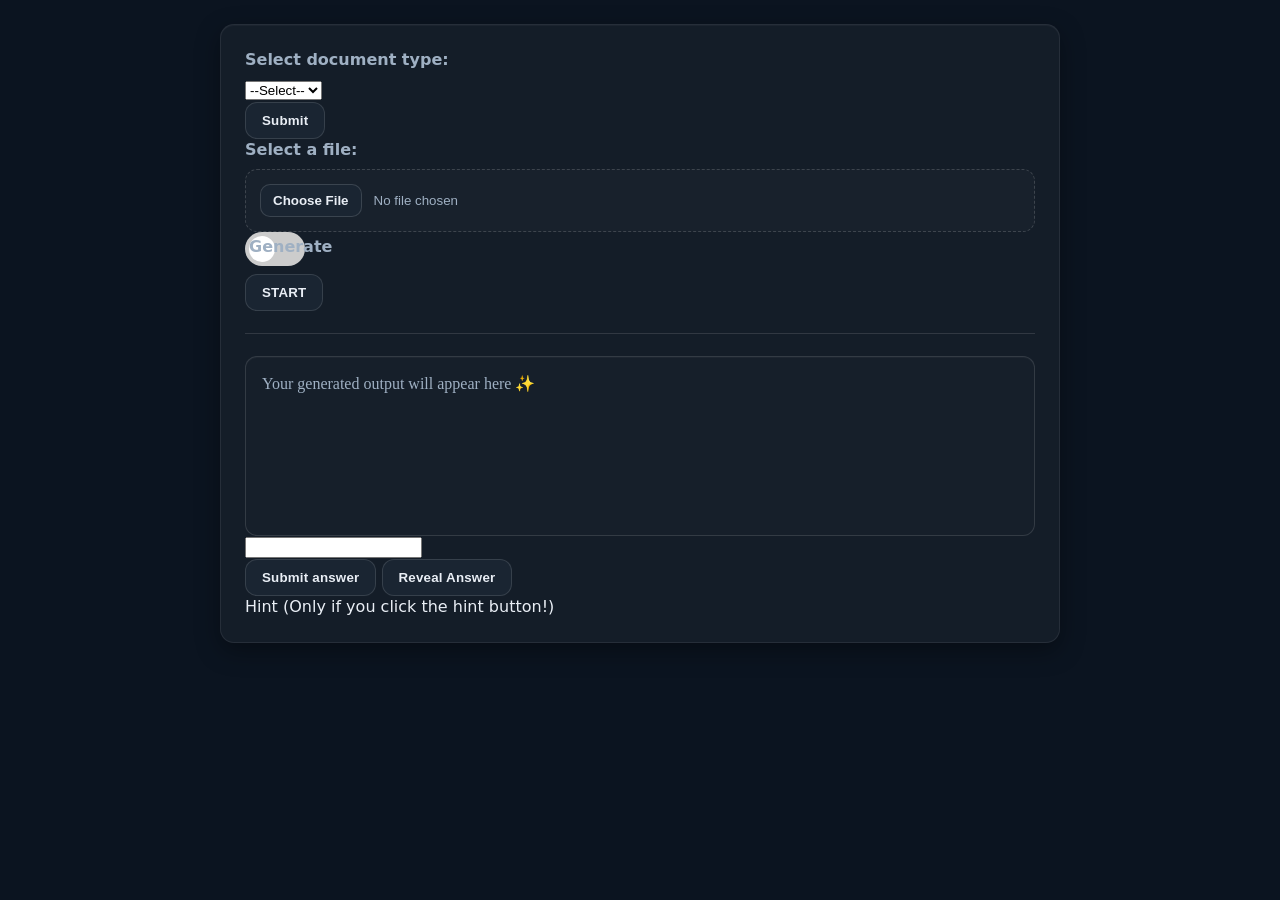
==== index.html @ 20f2ca58 "Add files via upload" ====
<!DOCTYPE html>
    <head>
        <title></title>
        <link href="style.css" rel="stylesheet" type="text/css" />
    </head>

    <body>
        <div class="content">
            <div>
                <label>Select document type:</label>
                <select name="type-select" id="type-select">Select
                    <option value="none">--Select--</option>
                    <option value="PDF">PDF</option>
                    <option value="DOCX">DOCX</option>
                    <option value="PNG">PNG</option>
                    <option value="JPEG">JPEG</option>
                    <option value="MP3">MP3</option>
                </select>
            </div>

            <div class="submit-pnl">
                <button id="type" onclick="docswitch()">Submit</button>
            </div>

            <div>
                <label for="file">Select a file:</label>
                <input type="file" id="file" name="file"> 
            </div>

            <label class="switch">
                <input type="checkbox">
                <span class="slider"></span>
            </label>

            <div>
                <button onclick="start()">START</button>
            </div>

            <hr>

            <div class="output"></div>

            <div class="answerquiz">
                <input class="ansIn" type="text">
                <div>
                    <button class="ansBtn" onclick="answer()">Submit answer</button>
                    <button class="revealAns" onclick="revealAnswer()">Reveal Answer</button>
                    <div class="ansPnl">Hint (Only if you click the hint button!)</div>
                </div>
            </div>
        </div>

        <script src="script.js"></script>
    </body>
</html>
---- style.css ----
* { box-sizing: border-box; }
:root {
  --bg: #0b0f14;
  --surface: #0f1720;
  --elev: #131c26;
  --text: #e9eef5;
  --muted: #9fb0c3;
  --brand: #6ea8fe;
  --brand-strong: #4d91ff;
  --accent: #22d3ee;
  --danger: #ef476f;
  --radius: 14px;
  --gap: 14px;
  --shadow: 0 8px 24px rgba(0,0,0,.35), inset 0 1px 0 rgba(255,255,255,.03);
}

html, body {
  height: 100%;
}

body {
  margin: 0;
  padding: 24px;
  background: #0b1420;
  color: var(--text);
  font: 16px/1.4 system-ui, -apple-system, Segoe UI, Roboto, Ubuntu, Cantarell, Noto Sans, sans-serif;
}

.content {
  max-width: 840px;
  margin: 0 auto;
  padding: 24px;
  background:  rgba(255,255,255,.04);
  border: 1px solid rgba(255,255,255,.08);
  border-radius: var(--radius);
  box-shadow: var(--shadow);
}

h1 {
  text-align: center;
}

p {
  font-size: 12px;
  color: var(--muted);
  text-align: center;
}

.title {
  padding-bottom: 10px;
}

label {
  display: block;
  font-weight: 600;
  color: var(--muted);
  margin-bottom: 8px;
}

hr {
  border: none;
  height: 1px;
  margin: 22px 0;
  background: rgba(255,255,255,.12);
}

.buttons {
  display: grid;
  grid-template-columns: 1fr auto;
  align-items: end;
  gap: var(--gap);
  margin-bottom: 18px;
}

.generate {
    width: 150px;
}

.file-select {
    padding-bottom: 10px;
}

button, .doc-btn {
  --btn-pad-x: 16px;
  --btn-pad-y: 10px;
  appearance: none;
  border: 1px solid rgba(255,255,255,.12);
  background: #1a2532;
  color: var(--text);
  padding: var(--btn-pad-y) var(--btn-pad-x);
  border-radius: 12px;
  font-weight: 650;
  letter-spacing: .2px;
  cursor: pointer;
  transition: transform .08s ease, box-shadow .2s ease, background .2s ease, border-color .2s ease;
  box-shadow: 0 0 0 0 rgba(77,145,255,0);
}

button:hover, .doc-btn:hover {
  background: #203041, #1a2836;
  border-color: rgba(255,255,255,.18);
}

button:active, .doc-btn:active {
  transform: translateY(1px);
}

button[onclick="generate()"] {
  background: var(--brand);
  border-color: rgba(255,255,255,.2);
  color: #051120;
  text-shadow: 0 1px 0 rgba(255,255,255,.3);
}

button[onclick="generate()"]:hover {
  filter: brightness(1.05);
}

button[onclick="generate()"]:focus-visible {
  outline: 3px solid var(--accent);
  outline-offset: 2px;
}

.doc-btn.is-active {
  background: #1f3146;
  border-color: var(--brand);
  box-shadow: 0 0 0 3px rgba(110,168,254,.22);
}

input[type="file"] {
  width: 100%;
  display: block;
  border: 1px dashed rgba(255,255,255,.16);
  background: rgba(255,255,255,.02);
  color: var(--muted);
  padding: 14px;
  border-radius: 12px;
}

input[type="file"]::file-selector-button {
  margin-right: 12px;
  border: 1px solid rgba(255,255,255,.14);
  background: #1a2532;
  padding: 8px 12px;
  border-radius: 10px;
  color: var(--text);
  font-weight: 600;
  cursor: pointer;
  transition: filter .2s ease, transform .08s ease;
}

input[type="file"]::file-selector-button:hover { filter: brightness(1.05); }
input[type="file"]::file-selector-button:active { transform: translateY(1px); }

button:focus-visible, .doc-btn:focus-visible, input[type="file"]:focus-visible {
  outline: 3px solid var(--accent);
  outline-offset: 2px;
}

.output {
  min-height: 180px;
  border: 1px solid rgba(255,255,255,.12);
  background: rgba(255,255,255,.01);
  border-radius: 12px;
  padding: 16px;
  box-shadow: inset 0 1px 0 rgba(255,255,255,.03);
  font-family: consolas;
}

.output:empty::before {
  content: "Your generated output will appear here ✨";
  color: var(--muted);
}

.hidden { display: none !important; }

@media (max-width: 560px) {
  body { padding: 16px; }
  .content { padding: 18px; }
  .doctype { grid-template-columns: 1fr; }
  button, .doc-btn { width: 100%; }
}

.switch {
  position: relative;
  display: inline-block;
  width: 60px;
  height: 34px;
}

.switch input {
  opacity: 0;
  width: 0;
  height: 0;
}

.slider {
  position: absolute;
  cursor: pointer;
  top: 0;
  left: 0;
  right: 0;
  bottom: 0;
  background-color: #ccc;
  -webkit-transition: .4s;
  transition: .4s;
  border-radius: 34px;
}

.slider:before {
  position: absolute;
  content: "Generate";
  height: 26px;
  width: 26px;
  left: 4px;
  bottom: 4px;
  background-color: white;
  -webkit-transition: .4s;
  transition: .4s;
  border-radius: 50%;
}

input:checked + .slider {
  background-color: #2196F3;
}

input:checked + .slider::after {
  content: "Quiz Mode";
}

input:checked + .slider:before {
  -webkit-transform: translateX(26px);
  -ms-transform: translateX(26px);
  transform: translateX(26px);
}
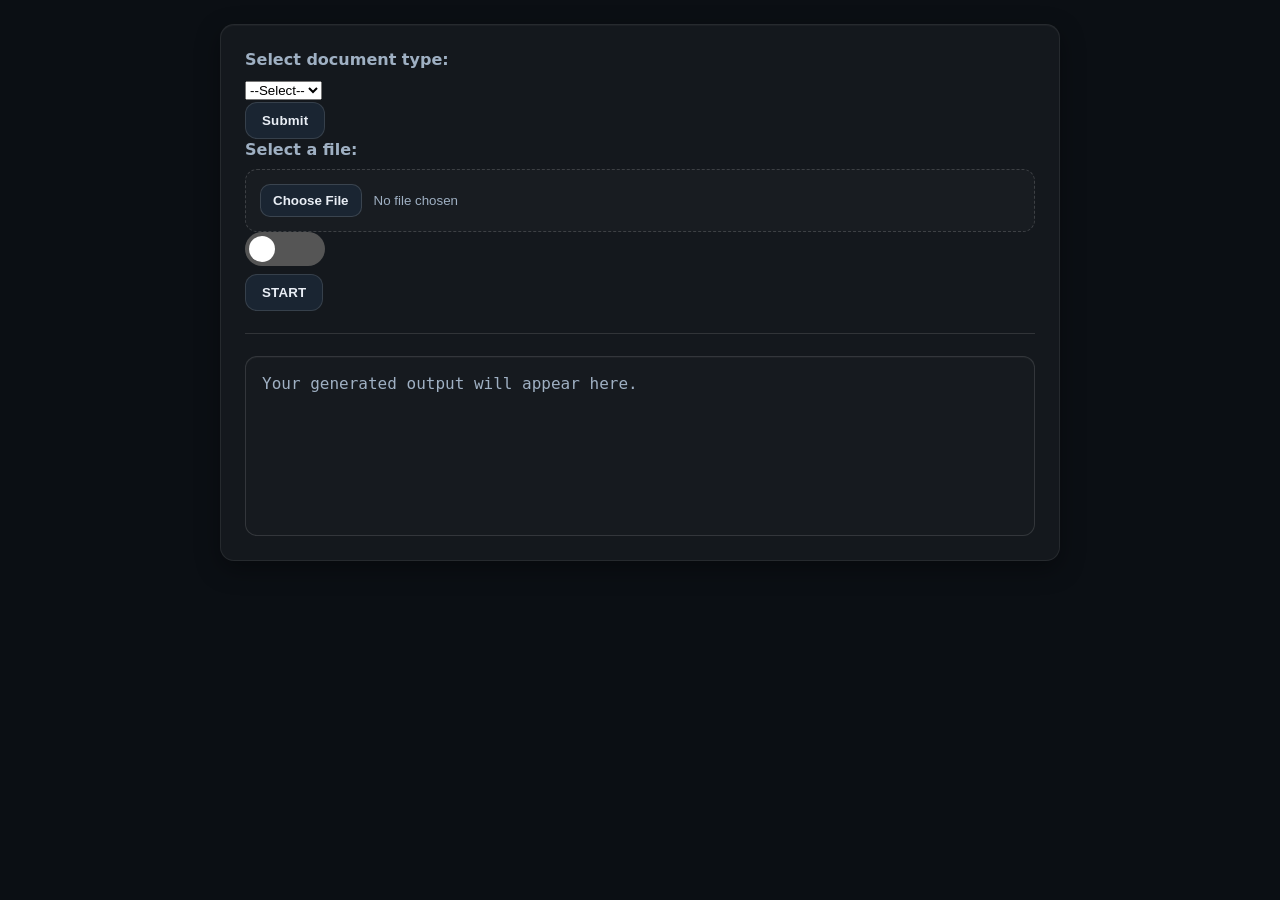
==== commit f12fc1ec: "quiz mode edit changed quiz mode to be 10 mc questions" ====
--- a/index.html
+++ b/index.html
@@ -27,8 +27,8 @@
                 <input type="file" id="file" name="file"> 
             </div>
 
-            <label class="switch">
-                <input type="checkbox">
+            <label class="switch" aria-checked="false">
+                <input type="checkbox" class = "toggle">
                 <span class="slider"></span>
             </label>
 
@@ -39,15 +39,6 @@
             <hr>
 
             <div class="output"></div>
-
-            <div class="answerquiz">
-                <input class="ansIn" type="text">
-                <div>
-                    <button class="ansBtn" onclick="answer()">Submit answer</button>
-                    <button class="revealAns" onclick="revealAnswer()">Reveal Answer</button>
-                    <div class="ansPnl">Hint (Only if you click the hint button!)</div>
-                </div>
-            </div>
         </div>
 
         <script src="script.js"></script>
--- a/style.css
+++ b/style.css
@@ -1,4 +1,5 @@
 * { box-sizing: border-box; }
+
 :root {
   --bg: #0b0f14;
   --surface: #0f1720;
@@ -14,14 +15,12 @@
   --shadow: 0 8px 24px rgba(0,0,0,.35), inset 0 1px 0 rgba(255,255,255,.03);
 }
 
-html, body {
-  height: 100%;
-}
+html, body { height: 100%; }
 
 body {
   margin: 0;
   padding: 24px;
-  background: #0b1420;
+  background: var(--bg);
   color: var(--text);
   font: 16px/1.4 system-ui, -apple-system, Segoe UI, Roboto, Ubuntu, Cantarell, Noto Sans, sans-serif;
 }
@@ -30,15 +29,13 @@
   max-width: 840px;
   margin: 0 auto;
   padding: 24px;
-  background:  rgba(255,255,255,.04);
+  background: rgba(255,255,255,.04);
   border: 1px solid rgba(255,255,255,.08);
   border-radius: var(--radius);
   box-shadow: var(--shadow);
 }
 
-h1 {
-  text-align: center;
-}
+h1 { text-align: center; }
 
 p {
   font-size: 12px;
@@ -46,9 +43,7 @@
   text-align: center;
 }
 
-.title {
-  padding-bottom: 10px;
-}
+.title { padding-bottom: 10px; }
 
 label {
   display: block;
@@ -62,22 +57,6 @@
   height: 1px;
   margin: 22px 0;
   background: rgba(255,255,255,.12);
-}
-
-.buttons {
-  display: grid;
-  grid-template-columns: 1fr auto;
-  align-items: end;
-  gap: var(--gap);
-  margin-bottom: 18px;
-}
-
-.generate {
-    width: 150px;
-}
-
-.file-select {
-    padding-bottom: 10px;
 }
 
 button, .doc-btn {
@@ -89,21 +68,19 @@
   color: var(--text);
   padding: var(--btn-pad-y) var(--btn-pad-x);
   border-radius: 12px;
-  font-weight: 650;
+  font-weight: 600;
   letter-spacing: .2px;
   cursor: pointer;
-  transition: transform .08s ease, box-shadow .2s ease, background .2s ease, border-color .2s ease;
+  transition: all 0.2s ease;
   box-shadow: 0 0 0 0 rgba(77,145,255,0);
 }
 
-button:hover, .doc-btn:hover {
-  background: #203041, #1a2836;
-  border-color: rgba(255,255,255,.18);
-}
-
-button:active, .doc-btn:active {
-  transform: translateY(1px);
-}
+button:hover, .doc-btn:hover { 
+  background: #203041; 
+  border-color: rgba(255,255,255,.18); 
+}
+
+button:active, .doc-btn:active { transform: translateY(1px); }
 
 button[onclick="generate()"] {
   background: var(--brand);
@@ -112,11 +89,11 @@
   text-shadow: 0 1px 0 rgba(255,255,255,.3);
 }
 
-button[onclick="generate()"]:hover {
-  filter: brightness(1.05);
-}
-
-button[onclick="generate()"]:focus-visible {
+button[onclick="generate()"]:hover { filter: brightness(1.05); }
+
+button[onclick="generate()"]:focus-visible,
+.doc-btn:focus-visible,
+input[type="file"]:focus-visible {
   outline: 3px solid var(--accent);
   outline-offset: 2px;
 }
@@ -146,16 +123,11 @@
   color: var(--text);
   font-weight: 600;
   cursor: pointer;
-  transition: filter .2s ease, transform .08s ease;
+  transition: all .2s ease;
 }
 
 input[type="file"]::file-selector-button:hover { filter: brightness(1.05); }
 input[type="file"]::file-selector-button:active { transform: translateY(1px); }
-
-button:focus-visible, .doc-btn:focus-visible, input[type="file"]:focus-visible {
-  outline: 3px solid var(--accent);
-  outline-offset: 2px;
-}
 
 .output {
   min-height: 180px;
@@ -164,11 +136,12 @@
   border-radius: 12px;
   padding: 16px;
   box-shadow: inset 0 1px 0 rgba(255,255,255,.03);
-  font-family: consolas;
+  font-family: Consolas, monospace;
+  overflow-x: auto;
 }
 
 .output:empty::before {
-  content: "Your generated output will appear here ✨";
+  content: "Your generated output will appear here.";
   color: var(--muted);
 }
 
@@ -177,14 +150,14 @@
 @media (max-width: 560px) {
   body { padding: 16px; }
   .content { padding: 18px; }
-  .doctype { grid-template-columns: 1fr; }
   button, .doc-btn { width: 100%; }
 }
 
+/* Toggle Switch */
 .switch {
   position: relative;
   display: inline-block;
-  width: 60px;
+  width: 80px;
   height: 34px;
 }
 
@@ -197,39 +170,57 @@
 .slider {
   position: absolute;
   cursor: pointer;
-  top: 0;
-  left: 0;
-  right: 0;
-  bottom: 0;
-  background-color: #ccc;
-  -webkit-transition: .4s;
+  inset: 0;
+  background-color: #555;
   transition: .4s;
   border-radius: 34px;
+  display: flex;
+  align-items: center;
+  justify-content: center;
+  font-size: 12px;
+  color: var(--text);
+  font-weight: 600;
 }
 
 .slider:before {
   position: absolute;
-  content: "Generate";
+  content: "";
   height: 26px;
   width: 26px;
   left: 4px;
   bottom: 4px;
   background-color: white;
-  -webkit-transition: .4s;
   transition: .4s;
   border-radius: 50%;
 }
 
 input:checked + .slider {
-  background-color: #2196F3;
-}
-
-input:checked + .slider::after {
-  content: "Quiz Mode";
+  background-color: var(--brand);
 }
 
 input:checked + .slider:before {
-  -webkit-transform: translateX(26px);
-  -ms-transform: translateX(26px);
-  transform: translateX(26px);
-}+  transform: translateX(46px);
+}
+
+/* Quiz Specific Styling */
+.question {
+  padding: 12px;
+  border: 1px solid rgba(255,255,255,.12);
+  border-radius: 10px;
+  margin-bottom: 12px;
+  background: rgba(255,255,255,.02);
+}
+
+.question p {
+  margin: 0 0 8px;
+}
+
+.question label {
+  display: block;
+  margin-bottom: 4px;
+  cursor: pointer;
+}
+
+.question input[type="radio"] {
+  margin-right: 8px;
+}
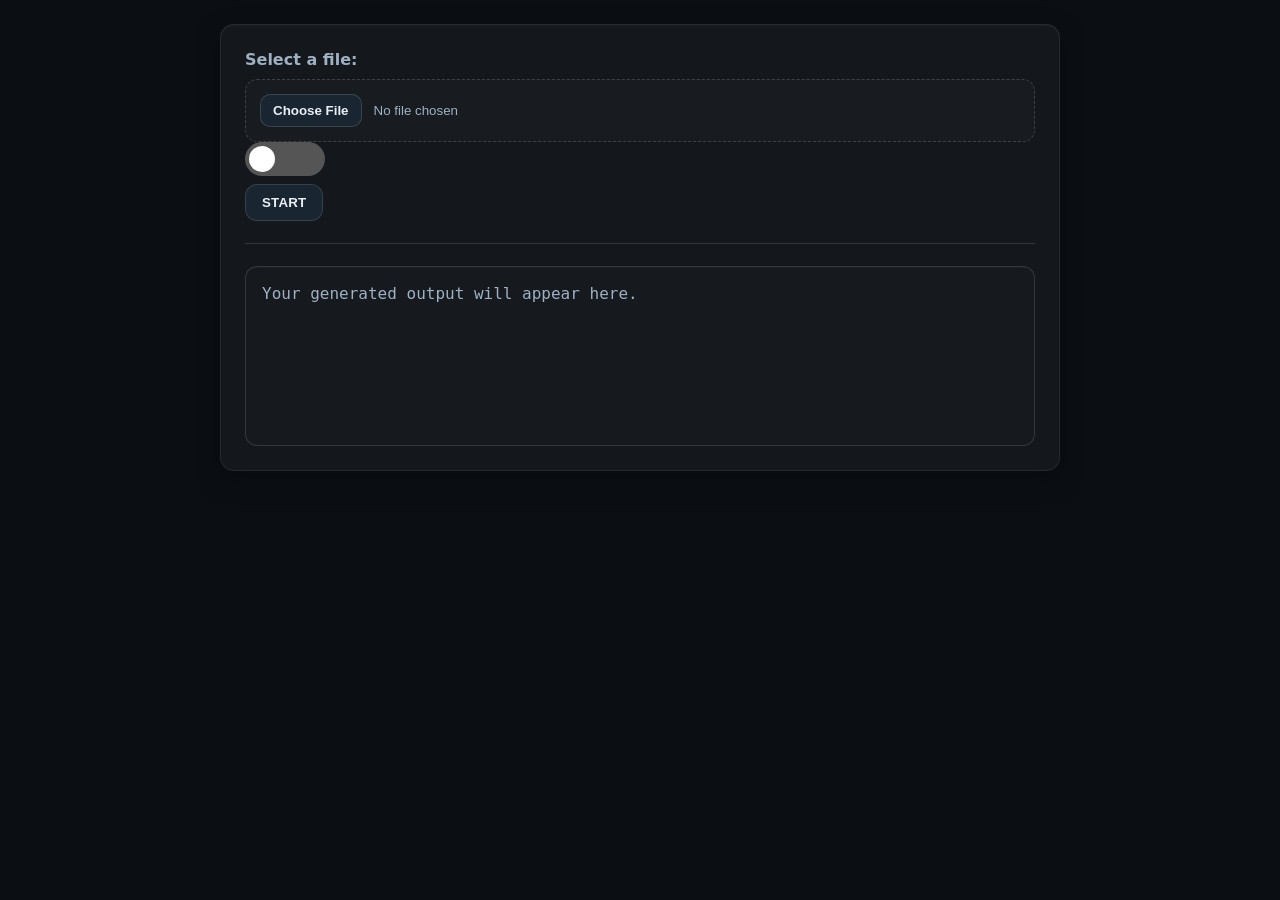
==== commit e4346fa6: "dynamic file extension picker" ====
--- a/index.html
+++ b/index.html
@@ -6,7 +6,7 @@
 
     <body>
         <div class="content">
-            <div>
+            <!-- <div>
                 <label>Select document type:</label>
                 <select name="type-select" id="type-select">Select
                     <option value="none">--Select--</option>
@@ -16,11 +16,12 @@
                     <option value="JPEG">JPEG</option>
                     <option value="MP3">MP3</option>
                 </select>
-            </div>
+            </div> -->
 
-            <div class="submit-pnl">
+            <!-- <div class="submit-pnl">
+                <span class="button-hover">Supports: pdf, docx, png, jpeg</span>
                 <button id="type" onclick="docswitch()">Submit</button>
-            </div>
+            </div> -->
 
             <div>
                 <label for="file">Select a file:</label>
--- a/style.css
+++ b/style.css
@@ -224,3 +224,12 @@
 .question input[type="radio"] {
   margin-right: 8px;
 }
+
+.select-hover {
+  visibility: hidden;
+}
+
+.select-file:hover .hover-text {
+  visibility: visible;
+  opacity: 1;
+}
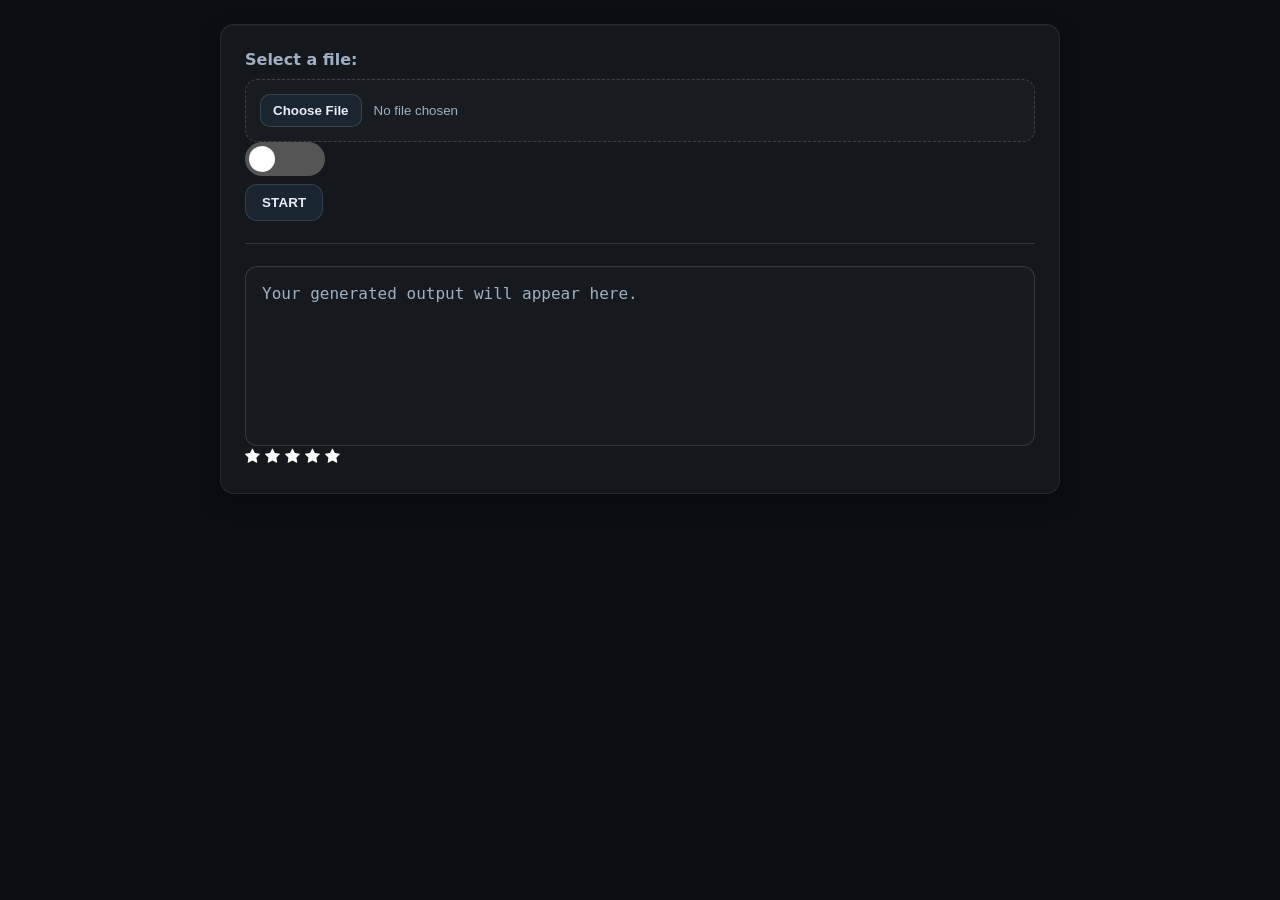
==== commit 0de3662c: "evelyn did these" ====
--- a/index.html
+++ b/index.html
@@ -2,27 +2,11 @@
     <head>
         <title></title>
         <link href="style.css" rel="stylesheet" type="text/css" />
+        <link rel="stylesheet" href="https://cdnjs.cloudflare.com/ajax/libs/font-awesome/4.7.0/css/font-awesome.min.css">
     </head>
 
     <body>
         <div class="content">
-            <!-- <div>
-                <label>Select document type:</label>
-                <select name="type-select" id="type-select">Select
-                    <option value="none">--Select--</option>
-                    <option value="PDF">PDF</option>
-                    <option value="DOCX">DOCX</option>
-                    <option value="PNG">PNG</option>
-                    <option value="JPEG">JPEG</option>
-                    <option value="MP3">MP3</option>
-                </select>
-            </div> -->
-
-            <!-- <div class="submit-pnl">
-                <span class="button-hover">Supports: pdf, docx, png, jpeg</span>
-                <button id="type" onclick="docswitch()">Submit</button>
-            </div> -->
-
             <div>
                 <label for="file">Select a file:</label>
                 <input type="file" id="file" name="file"> 
@@ -40,6 +24,14 @@
             <hr>
 
             <div class="output"></div>
+
+            <div class = "stars">
+                <span class="fa fa-star"></span>
+                <span class="fa fa-star"></span>
+                <span class="fa fa-star"></span>
+                <span class="fa fa-star"></span>
+                <span class="fa fa-star"></span>
+            </div>
         </div>
 
         <script src="script.js"></script>
--- a/style.css
+++ b/style.css
@@ -225,11 +225,10 @@
   margin-right: 8px;
 }
 
-.select-hover {
-  visibility: hidden;
-}
-
-.select-file:hover .hover-text {
-  visibility: visible;
-  opacity: 1;
+.stars {
+  color: white;
+}
+
+.stars:hover {
+  cursor: pointer;
 }
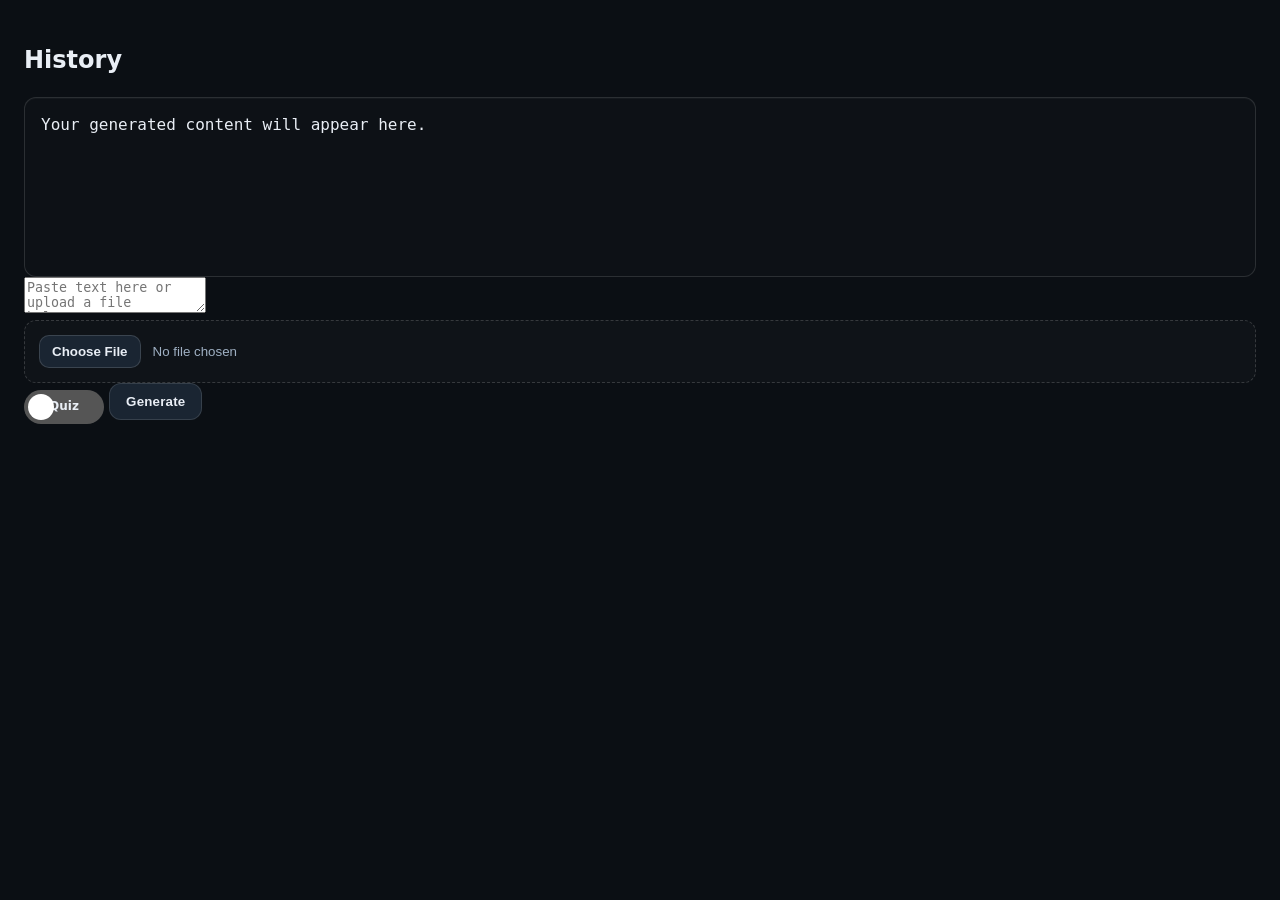
==== commit ea80ba3c: "Update index.html" ====
--- a/index.html
+++ b/index.html
@@ -1,39 +1,47 @@
 <!DOCTYPE html>
-    <head>
-        <title></title>
-        <link href="style.css" rel="stylesheet" type="text/css" />
-        <link rel="stylesheet" href="https://cdnjs.cloudflare.com/ajax/libs/font-awesome/4.7.0/css/font-awesome.min.css">
-    </head>
+<html lang="en">
+<head>
+  <meta charset="UTF-8" />
+  <title>Study Generator</title>
+  <link rel="stylesheet" href="style.css" />
+</head>
 
-    <body>
-        <div class="content">
-            <div>
-                <label for="file">Select a file:</label>
-                <input type="file" id="file" name="file"> 
-            </div>
+<body>
+  <div class="app">
 
-            <label class="switch" aria-checked="false">
-                <input type="checkbox" class = "toggle">
-                <span class="slider"></span>
-            </label>
+    <!-- Sidebar -->
+    <aside class="sidebar">
+      <h2>History</h2>
+      <ul id="history"></ul>
+    </aside>
 
-            <div>
-                <button onclick="start()">START</button>
-            </div>
+    <!-- Workspace -->
+    <main class="workspace">
 
-            <hr>
+      <!-- Output Display -->
+      <div class="display output" id="display">
+        Your generated content will appear here.
+      </div>
 
-            <div class="output"></div>
+      <!-- Input Area -->
+      <div class="input-box">
+        <textarea id="textInput" placeholder="Paste text here or upload a file below..."></textarea>
 
-            <div class = "stars">
-                <span class="fa fa-star"></span>
-                <span class="fa fa-star"></span>
-                <span class="fa fa-star"></span>
-                <span class="fa fa-star"></span>
-                <span class="fa fa-star"></span>
-            </div>
+        <input type="file" id="file" />
+
+        <div class="controls">
+          <label class="switch">
+            <input type="checkbox" class="toggle">
+            <span class="slider">Quiz</span>
+          </label>
+
+          <button onclick="start()">Generate</button>
         </div>
+      </div>
 
-        <script src="script.js"></script>
-    </body>
-</html>+    </main>
+  </div>
+
+  <script src="script.js"></script>
+</body>
+</html>
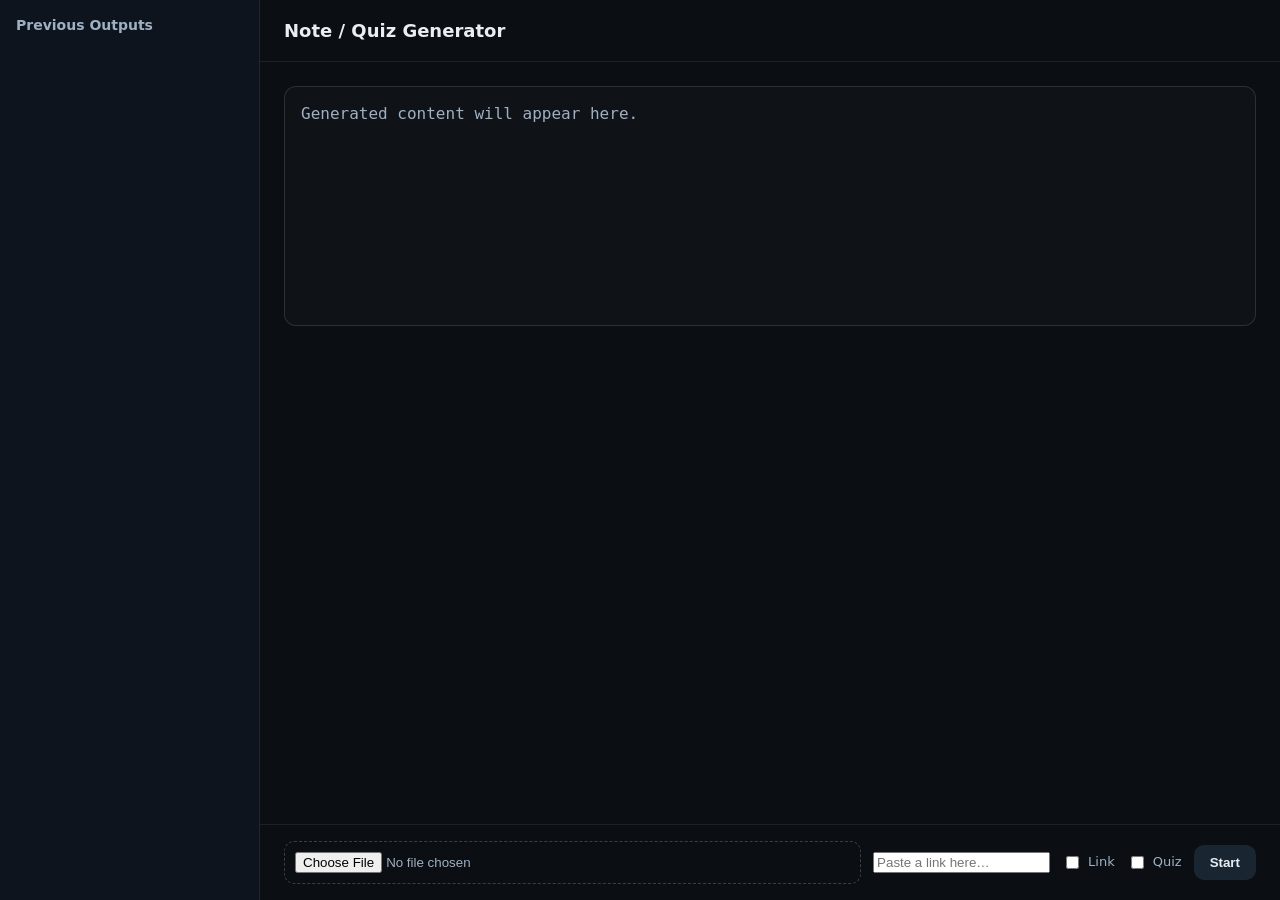
==== commit fe8ca077: "added link function" ====
--- a/index.html
+++ b/index.html
@@ -1,47 +1,295 @@
 <!DOCTYPE html>
 <html lang="en">
 <head>
-  <meta charset="UTF-8" />
-  <title>Study Generator</title>
-  <link rel="stylesheet" href="style.css" />
+<meta charset="UTF-8" />
+<title>Note & Quiz Generator</title>
+<style>
+* { box-sizing: border-box; }
+
+:root {
+  --bg: #0b0f14;
+  --surface: #0f1720;
+  --elev: #131c26;
+  --text: #e9eef5;
+  --muted: #9fb0c3;
+  --brand: #6ea8fe;
+  --accent: #22d3ee;
+  --radius: 14px;
+}
+
+html, body { height: 100%; margin: 0; }
+
+body {
+  background: var(--bg);
+  color: var(--text);
+  font: 16px/1.4 system-ui, sans-serif;
+}
+
+.app {
+  display: grid;
+  grid-template-columns: 260px 1fr;
+  height: 100vh;
+}
+
+/* Sidebar */
+.sidebar {
+  background: #0d141d;
+  border-right: 1px solid rgba(255,255,255,.08);
+  padding: 16px;
+  display: flex;
+  flex-direction: column;
+}
+
+.sidebar h3 {
+  margin: 0 0 12px;
+  font-size: 14px;
+  color: var(--muted);
+}
+
+.history {
+  flex: 1;
+  overflow-y: auto;
+}
+
+.history-item {
+  padding: 10px 12px;
+  border-radius: 10px;
+  margin-bottom: 8px;
+  background: rgba(255,255,255,.03);
+  cursor: pointer;
+}
+
+.history-item:hover {
+  background: rgba(255,255,255,.07);
+}
+
+/* Main */
+.main {
+  display: flex;
+  flex-direction: column;
+}
+
+.header {
+  padding: 18px 24px;
+  border-bottom: 1px solid rgba(255,255,255,.08);
+}
+
+.header h1 {
+  margin: 0;
+  font-size: 18px;
+}
+
+.center {
+  flex: 1;
+  padding: 24px;
+  overflow-y: auto;
+}
+
+.output {
+  min-height: 240px;
+  border: 1px solid rgba(255,255,255,.12);
+  border-radius: 12px;
+  padding: 16px;
+  background: rgba(255,255,255,.02);
+  font-family: Consolas, monospace;
+}
+
+.output:empty::before {
+  content: "Generated content will appear here.";
+  color: var(--muted);
+}
+
+.footer {
+  padding: 16px 24px;
+  border-top: 1px solid rgba(255,255,255,.08);
+  display: flex;
+  gap: 12px;
+  align-items: center;
+}
+
+input[type=file] {
+  flex: 1;
+  border: 1px dashed rgba(255,255,255,.2);
+  border-radius: 10px;
+  padding: 10px;
+  background: transparent;
+  color: var(--muted);
+}
+
+button {
+  border: none;
+  padding: 10px 16px;
+  border-radius: 10px;
+  background: var(--brand);
+  font-weight: 600;
+  cursor: pointer;
+}
+
+button.secondary {
+  background: #1a2532;
+  color: var(--text);
+}
+
+.toggle {
+  display: flex;
+  align-items: center;
+  gap: 6px;
+  color: var(--muted);
+  font-size: 13px;
+}
+
+@media (max-width: 720px) {
+  .app { grid-template-columns: 1fr; }
+  .sidebar { display: none; }
+}
+</style>
 </head>
-
 <body>
-  <div class="app">
-
-    <!-- Sidebar -->
-    <aside class="sidebar">
-      <h2>History</h2>
-      <ul id="history"></ul>
-    </aside>
-
-    <!-- Workspace -->
-    <main class="workspace">
-
-      <!-- Output Display -->
-      <div class="display output" id="display">
-        Your generated content will appear here.
-      </div>
-
-      <!-- Input Area -->
-      <div class="input-box">
-        <textarea id="textInput" placeholder="Paste text here or upload a file below..."></textarea>
-
-        <input type="file" id="file" />
-
-        <div class="controls">
-          <label class="switch">
-            <input type="checkbox" class="toggle">
-            <span class="slider">Quiz</span>
-          </label>
-
-          <button onclick="start()">Generate</button>
-        </div>
-      </div>
-
-    </main>
+<div class="app">
+  <!-- LEFT: history -->
+  <aside class="sidebar">
+    <h3>Previous Outputs</h3>
+    <div class="history" id="history"></div>
+  </aside>
+
+  <!-- RIGHT: main -->
+  <section class="main">
+    <div class="header">
+      <h1>Note / Quiz Generator</h1>
+    </div>
+
+    <div class="center">
+      <div class="output" id="output"></div>
+    </div>
+
+    <div class="footer">
+  <!-- input mode -->
+  <input type="file" id="fileInput" />
+  <input type="text" id="linkInput" class="link-input hidden"
+         placeholder="Paste a link here…" />
+
+  <!-- switches -->
+  <div class="toggle">
+    <input type="checkbox" id="inputModeToggle" />
+    Link
   </div>
 
-  <script src="script.js"></script>
+  <div class="toggle">
+    <input type="checkbox" id="quizToggle" />
+    Quiz
+  </div>
+
+  <button class="secondary" onclick="start()">Start</button>
+</div>
+  </section>
+</div>
+
+<script>
+let quizData = [];
+
+function saveHistory(content) {
+  const list = JSON.parse(localStorage.getItem("history") || "[]");
+  list.unshift(content);
+  localStorage.setItem("history", JSON.stringify(list.slice(0,20)));
+  renderHistory();
+}
+
+function renderHistory() {
+  const history = JSON.parse(localStorage.getItem("history") || "[]");
+  const container = document.getElementById("history");
+  container.innerHTML = "";
+  history.forEach(h => {
+    const div = document.createElement("div");
+    div.className = "history-item";
+    div.textContent = h.replace(/<[^>]+>/g,'').substring(0,60) + "...";
+    div.onclick = () => document.getElementById("output").innerHTML = h;
+    container.appendChild(div);
+  });
+}
+
+function renderQuiz() {
+  const out = document.getElementById("output");
+  out.innerHTML = "";
+
+  quizData.questions.forEach((q, i) => {
+    let html = `<div class="question">
+      <p><strong>${i+1}. ${q.question}</strong></p>`;
+
+    q.choices.forEach((c, j) => {
+      html += `
+        <label>
+          <input type="radio" name="q${i}" value="${j}">
+          ${c}
+        </label><br>`;
+    });
+
+    html += `</div><hr>`;
+    out.innerHTML += html;
+  });
+
+  out.innerHTML += `<button onclick="submitQuiz()">Submit Quiz</button>`;
+}
+
+function submitQuiz() {
+  let score = 0;
+
+  quizData.questions.forEach((q, i) => {
+    const result = `Score: ${score}/${quizData.questions.length}`;
+    if (sel && Number(sel.value) === q.answer) score++;
+  });
+
+  const result = `Score: ${score}/${quizData.questions.length}`;
+  alert(result);
+  saveHistory(document.getElementById("output").innerHTML);
+}
+
+renderHistory();
+
+async function start() {
+  const isQuiz = document.getElementById("quizToggle").checked;
+  const useLink = document.getElementById("inputModeToggle").checked;
+  const out = document.getElementById("output");
+
+  out.innerHTML = isQuiz ? "Generating quiz..." : "Generating notes...";
+
+  const formData = new FormData();
+
+  if (useLink) {
+    const link = document.getElementById("linkInput").value.trim();
+    if (!link) {
+      alert("Please enter a link.");
+      return;
+    }
+    formData.append("link", link);
+  } else {
+    const fileInput = document.getElementById("fileInput");
+    if (!fileInput || fileInput.files.length === 0) {
+      alert("Please upload a file.");
+      return;
+    }
+    formData.append("file", fileInput.files[0]);
+  }
+
+  const url = isQuiz
+    ? "http://127.0.0.1:5000/quizgen"
+    : "http://127.0.0.1:5000/notegen";
+
+  try {
+    const res = await fetch(url, { method: "POST", body: formData });
+    const data = await res.json();
+
+    if (isQuiz) {
+      quizData = data;
+      renderQuiz();
+    } else {
+      out.innerHTML = data.output;
+      saveHistory(data.output);
+    }
+  } catch (err) {
+    console.error(err);
+    out.innerHTML = "Error generating content.";
+  }
+}
+</script>
 </body>
 </html>
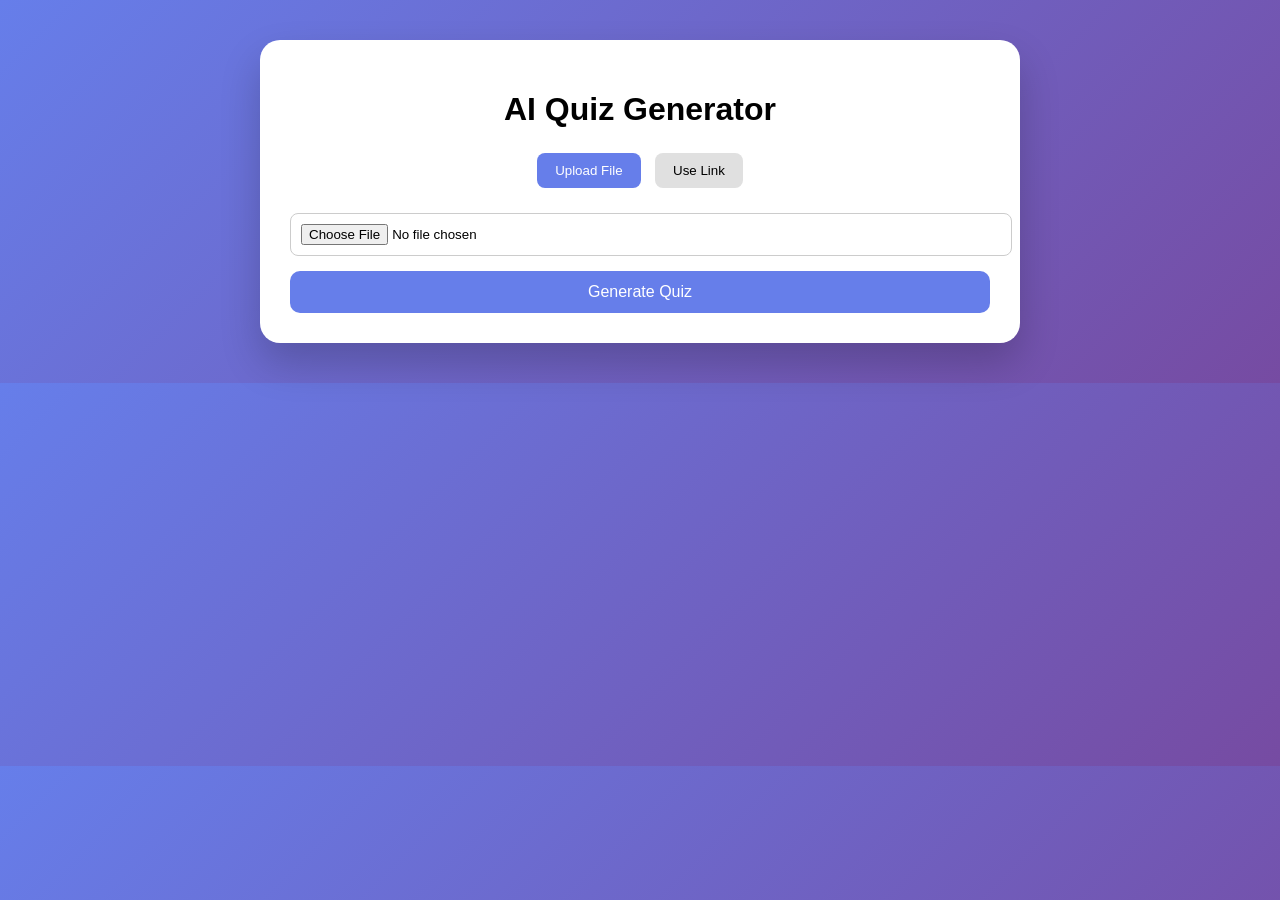
==== commit 925b9e59: "Add files via upload" ====
--- a/index.html
+++ b/index.html
@@ -1,295 +1,34 @@
 <!DOCTYPE html>
-<html lang="en">
+<html>
 <head>
-<meta charset="UTF-8" />
-<title>Note & Quiz Generator</title>
-<style>
-* { box-sizing: border-box; }
-
-:root {
-  --bg: #0b0f14;
-  --surface: #0f1720;
-  --elev: #131c26;
-  --text: #e9eef5;
-  --muted: #9fb0c3;
-  --brand: #6ea8fe;
-  --accent: #22d3ee;
-  --radius: 14px;
-}
-
-html, body { height: 100%; margin: 0; }
-
-body {
-  background: var(--bg);
-  color: var(--text);
-  font: 16px/1.4 system-ui, sans-serif;
-}
-
-.app {
-  display: grid;
-  grid-template-columns: 260px 1fr;
-  height: 100vh;
-}
-
-/* Sidebar */
-.sidebar {
-  background: #0d141d;
-  border-right: 1px solid rgba(255,255,255,.08);
-  padding: 16px;
-  display: flex;
-  flex-direction: column;
-}
-
-.sidebar h3 {
-  margin: 0 0 12px;
-  font-size: 14px;
-  color: var(--muted);
-}
-
-.history {
-  flex: 1;
-  overflow-y: auto;
-}
-
-.history-item {
-  padding: 10px 12px;
-  border-radius: 10px;
-  margin-bottom: 8px;
-  background: rgba(255,255,255,.03);
-  cursor: pointer;
-}
-
-.history-item:hover {
-  background: rgba(255,255,255,.07);
-}
-
-/* Main */
-.main {
-  display: flex;
-  flex-direction: column;
-}
-
-.header {
-  padding: 18px 24px;
-  border-bottom: 1px solid rgba(255,255,255,.08);
-}
-
-.header h1 {
-  margin: 0;
-  font-size: 18px;
-}
-
-.center {
-  flex: 1;
-  padding: 24px;
-  overflow-y: auto;
-}
-
-.output {
-  min-height: 240px;
-  border: 1px solid rgba(255,255,255,.12);
-  border-radius: 12px;
-  padding: 16px;
-  background: rgba(255,255,255,.02);
-  font-family: Consolas, monospace;
-}
-
-.output:empty::before {
-  content: "Generated content will appear here.";
-  color: var(--muted);
-}
-
-.footer {
-  padding: 16px 24px;
-  border-top: 1px solid rgba(255,255,255,.08);
-  display: flex;
-  gap: 12px;
-  align-items: center;
-}
-
-input[type=file] {
-  flex: 1;
-  border: 1px dashed rgba(255,255,255,.2);
-  border-radius: 10px;
-  padding: 10px;
-  background: transparent;
-  color: var(--muted);
-}
-
-button {
-  border: none;
-  padding: 10px 16px;
-  border-radius: 10px;
-  background: var(--brand);
-  font-weight: 600;
-  cursor: pointer;
-}
-
-button.secondary {
-  background: #1a2532;
-  color: var(--text);
-}
-
-.toggle {
-  display: flex;
-  align-items: center;
-  gap: 6px;
-  color: var(--muted);
-  font-size: 13px;
-}
-
-@media (max-width: 720px) {
-  .app { grid-template-columns: 1fr; }
-  .sidebar { display: none; }
-}
-</style>
+    <title>AI Quiz Generator</title>
+    <link rel="stylesheet" href="style.css">
 </head>
 <body>
-<div class="app">
-  <!-- LEFT: history -->
-  <aside class="sidebar">
-    <h3>Previous Outputs</h3>
-    <div class="history" id="history"></div>
-  </aside>
 
-  <!-- RIGHT: main -->
-  <section class="main">
-    <div class="header">
-      <h1>Note / Quiz Generator</h1>
+<div class="main-card">
+
+    <h1>AI Quiz Generator</h1>
+
+    <div class="mode-switch">
+        <button class="mode-btn active" onclick="setMode('file', this)">Upload File</button>
+        <button class="mode-btn" onclick="setMode('link', this)">Use Link</button>
     </div>
 
-    <div class="center">
-      <div class="output" id="output"></div>
+    <div id="fileMode">
+        <input type="file" id="fileInput">
     </div>
 
-    <div class="footer">
-  <!-- input mode -->
-  <input type="file" id="fileInput" />
-  <input type="text" id="linkInput" class="link-input hidden"
-         placeholder="Paste a link here…" />
+    <div id="linkMode" style="display:none;">
+        <input type="text" id="linkInput" placeholder="Paste URL here">
+    </div>
 
-  <!-- switches -->
-  <div class="toggle">
-    <input type="checkbox" id="inputModeToggle" />
-    Link
-  </div>
+    <button class="generate-btn" onclick="generateQuiz()">Generate Quiz</button>
 
-  <div class="toggle">
-    <input type="checkbox" id="quizToggle" />
-    Quiz
-  </div>
+    <div id="quizContainer"></div>
 
-  <button class="secondary" onclick="start()">Start</button>
-</div>
-  </section>
 </div>
 
-<script>
-let quizData = [];
-
-function saveHistory(content) {
-  const list = JSON.parse(localStorage.getItem("history") || "[]");
-  list.unshift(content);
-  localStorage.setItem("history", JSON.stringify(list.slice(0,20)));
-  renderHistory();
-}
-
-function renderHistory() {
-  const history = JSON.parse(localStorage.getItem("history") || "[]");
-  const container = document.getElementById("history");
-  container.innerHTML = "";
-  history.forEach(h => {
-    const div = document.createElement("div");
-    div.className = "history-item";
-    div.textContent = h.replace(/<[^>]+>/g,'').substring(0,60) + "...";
-    div.onclick = () => document.getElementById("output").innerHTML = h;
-    container.appendChild(div);
-  });
-}
-
-function renderQuiz() {
-  const out = document.getElementById("output");
-  out.innerHTML = "";
-
-  quizData.questions.forEach((q, i) => {
-    let html = `<div class="question">
-      <p><strong>${i+1}. ${q.question}</strong></p>`;
-
-    q.choices.forEach((c, j) => {
-      html += `
-        <label>
-          <input type="radio" name="q${i}" value="${j}">
-          ${c}
-        </label><br>`;
-    });
-
-    html += `</div><hr>`;
-    out.innerHTML += html;
-  });
-
-  out.innerHTML += `<button onclick="submitQuiz()">Submit Quiz</button>`;
-}
-
-function submitQuiz() {
-  let score = 0;
-
-  quizData.questions.forEach((q, i) => {
-    const result = `Score: ${score}/${quizData.questions.length}`;
-    if (sel && Number(sel.value) === q.answer) score++;
-  });
-
-  const result = `Score: ${score}/${quizData.questions.length}`;
-  alert(result);
-  saveHistory(document.getElementById("output").innerHTML);
-}
-
-renderHistory();
-
-async function start() {
-  const isQuiz = document.getElementById("quizToggle").checked;
-  const useLink = document.getElementById("inputModeToggle").checked;
-  const out = document.getElementById("output");
-
-  out.innerHTML = isQuiz ? "Generating quiz..." : "Generating notes...";
-
-  const formData = new FormData();
-
-  if (useLink) {
-    const link = document.getElementById("linkInput").value.trim();
-    if (!link) {
-      alert("Please enter a link.");
-      return;
-    }
-    formData.append("link", link);
-  } else {
-    const fileInput = document.getElementById("fileInput");
-    if (!fileInput || fileInput.files.length === 0) {
-      alert("Please upload a file.");
-      return;
-    }
-    formData.append("file", fileInput.files[0]);
-  }
-
-  const url = isQuiz
-    ? "http://127.0.0.1:5000/quizgen"
-    : "http://127.0.0.1:5000/notegen";
-
-  try {
-    const res = await fetch(url, { method: "POST", body: formData });
-    const data = await res.json();
-
-    if (isQuiz) {
-      quizData = data;
-      renderQuiz();
-    } else {
-      out.innerHTML = data.output;
-      saveHistory(data.output);
-    }
-  } catch (err) {
-    console.error(err);
-    out.innerHTML = "Error generating content.";
-  }
-}
-</script>
+<script src="script.js"></script>
 </body>
 </html>
--- a/style.css
+++ b/style.css
@@ -0,0 +1,102 @@
+body {
+    font-family: 'Segoe UI', sans-serif;
+    background: linear-gradient(135deg, #667eea, #764ba2);
+    display: flex;
+    justify-content: center;
+    padding: 40px;
+    margin: 0;
+}
+
+.main-card {
+    background: white;
+    padding: 30px;
+    width: 700px;
+    border-radius: 20px;
+    box-shadow: 0 20px 40px rgba(0,0,0,0.2);
+    animation: fadeIn 0.4s ease-in-out;
+}
+
+h1 {
+    text-align: center;
+    margin-bottom: 25px;
+}
+
+.mode-switch {
+    text-align: center;
+    margin-bottom: 15px;
+}
+
+.mode-btn {
+    padding: 10px 18px;
+    margin: 0 5px;
+    border-radius: 8px;
+    border: none;
+    cursor: pointer;
+    background: #e0e0e0;
+    transition: 0.3s;
+}
+
+.mode-btn.active {
+    background: #667eea;
+    color: white;
+}
+
+.mode-btn:hover {
+    transform: scale(1.05);
+}
+
+.generate-btn {
+    width: 100%;
+    padding: 12px;
+    margin-top: 15px;
+    background: #667eea;
+    color: white;
+    border: none;
+    border-radius: 10px;
+    font-size: 16px;
+    cursor: pointer;
+    transition: 0.3s;
+}
+
+.generate-btn:hover {
+    background: #5a67d8;
+    transform: translateY(-2px);
+}
+
+input[type="file"],
+input[type="text"] {
+    width: 100%;
+    padding: 10px;
+    margin-top: 10px;
+    border-radius: 8px;
+    border: 1px solid #ccc;
+}
+
+.question {
+    margin-top: 25px;
+    padding: 15px;
+    background: #f9f9f9;
+    border-radius: 10px;
+    box-shadow: 0 5px 15px rgba(0,0,0,0.05);
+}
+
+.correct {
+    color: #2ecc71;
+    font-weight: bold;
+}
+
+.incorrect {
+    color: #e74c3c;
+    font-weight: bold;
+}
+
+.explanation {
+    margin-top: 8px;
+    font-style: italic;
+    color: #555;
+}
+
+@keyframes fadeIn {
+    from { opacity: 0; transform: translateY(10px); }
+    to { opacity: 1; transform: translateY(0); }
+}
